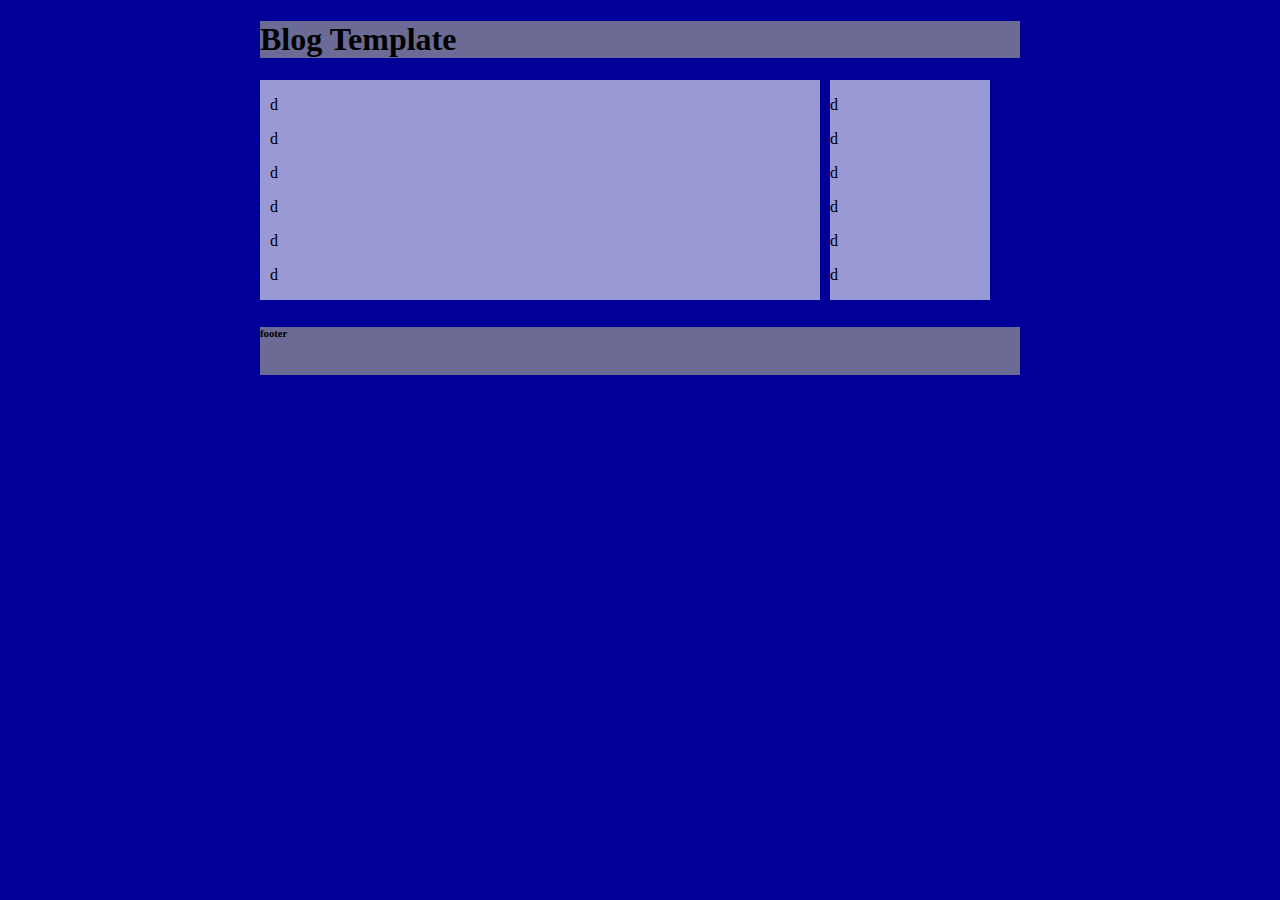
==== blog-template.html @ 1c99d7cd "Week 1 Projects" ====
<!DOCTYPE html>
<html>
	<div id="wrapper">
		<head>
				<title>Blog Template</title>
			<link rel="stylesheet" type="text/css" href="stylesheets/blog-template.css">
		</head>
		<div id="header">
			<h1>Blog Template</h1>
		</div>
		<div id="main">
			<body>
				<p>d</p>
				<p>d</p>
				<p>d</p>
				<p>d</p>
				<p>d</p>
				<p>d</p>
			</body>
		</div>
		<div id="sidebar">
			<p>d</p>
			<p>d</p>
			<p>d</p>
			<p>d</p>
			<p>d</p>
			<p>d</p>
		</div>
		<div id="space"></div>
		<div id="footer">
			<h6>footer</h6>
		</div>
	</div>
</html>
---- stylesheets/blog-template.css ----
body {
  margin: 0;
  padding: 0;
  background: #000099
}

#wrapper {
	width: 760px;
	margin-right: auto;
	margin-left: auto;
	background: #000099;
}

#header {
	margin-right: auto;
	margin-left: auto;
	background: #6B6B96;
}

#sidebar {
	float: left; 
	margin-left: 10px; 
	width: 160px; 
	display: inline;
	background: #9999D6;
}

#main {
   float: left;
   width: 550px;
   padding-left: 10px;
   background: #9999D6;
}

#space {
	height: 50px;
	clear: both;
	background: #000099;
}

#footer {
	clear: both;
    position: relative;
    bottom: 0;
    height: 3em;
    margin-top: -3em;
	background: #6B6B96;

}
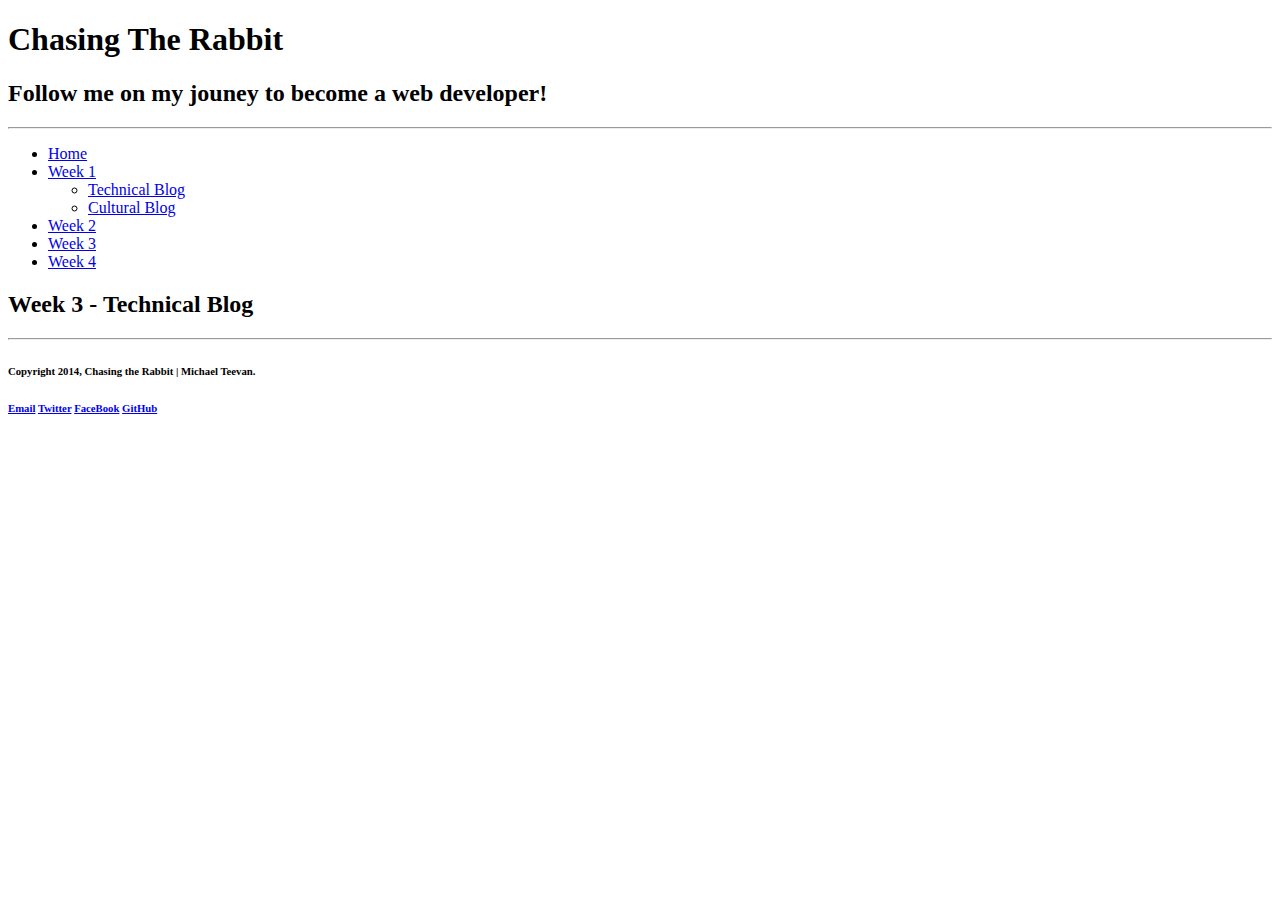
==== commit a94bd21a: "updates to UI and links" ====
--- a/blog-template.html
+++ b/blog-template.html
@@ -1,34 +1,65 @@
 <!DOCTYPE html>
-<html>
+<html lang="en-US">
 	<div id="wrapper">
 		<head>
-				<title>Blog Template</title>
-			<link rel="stylesheet" type="text/css" href="stylesheets/blog-template.css">
+			<title>Chasing The Rabbit</title>
+			<link rel="stylesheet" type="text/css" href="index.css">
 		</head>
-		<div id="header">
-			<h1>Blog Template</h1>
-		</div>
-		<div id="main">
-			<body>
-				<p>d</p>
-				<p>d</p>
-				<p>d</p>
-				<p>d</p>
-				<p>d</p>
-				<p>d</p>
-			</body>
-		</div>
-		<div id="sidebar">
-			<p>d</p>
-			<p>d</p>
-			<p>d</p>
-			<p>d</p>
-			<p>d</p>
-			<p>d</p>
-		</div>
-		<div id="space"></div>
-		<div id="footer">
-			<h6>footer</h6>
-		</div>
+
+		<header>
+			<h1>Chasing The Rabbit</h1>
+			<h2>Follow me on my jouney to become a web developer!</h2>
+				<nav>
+					<hr/>
+					<ul>
+						<li><a href="#">Home</a></li>
+						<li>
+							<a href="w1">Week 1</a>
+							<ul>
+								<li><a href="#">Technical Blog</a></li>
+								<li><a href="#">Cultural Blog</a></li>
+							</ul>
+						</li>
+						<li>
+							<a href="w2">Week 2</a>
+							<ul>
+							</ul>
+						</li>
+						<li>
+							<a href="w3">Week 3</a>
+							<ul>
+							</ul>
+						</li>
+						<li>
+							<a href="w4">Week 4</a>
+							<ul>
+							</ul>
+						</li>
+					</ul>
+				</nav>
+		</header>
+
+		<body>
+			<div id="main">
+				<h2>Week 3 - Technical Blog</h2>
+				<hr/>
+				<h3></h3>
+				
+				<p></p>
+			</div>
+
+		</body>
+
+	
+
+		<footer>
+			<h6>Copyright 2014, Chasing the Rabbit | Michael Teevan.</h6>
+			<h6>
+				<a href="mailto:michael.teevan@gmail.com">Email</a>
+				<a href="https://twitter.com/MichaelTeevan">Twitter</a>
+				<a href="https://www.facebook.com/michael.teevan">FaceBook</a>
+				<a href="https://github.com/mike6838">GitHub</a>
+			</h6>
+		</footer>
 	</div>
-</html>+</html>
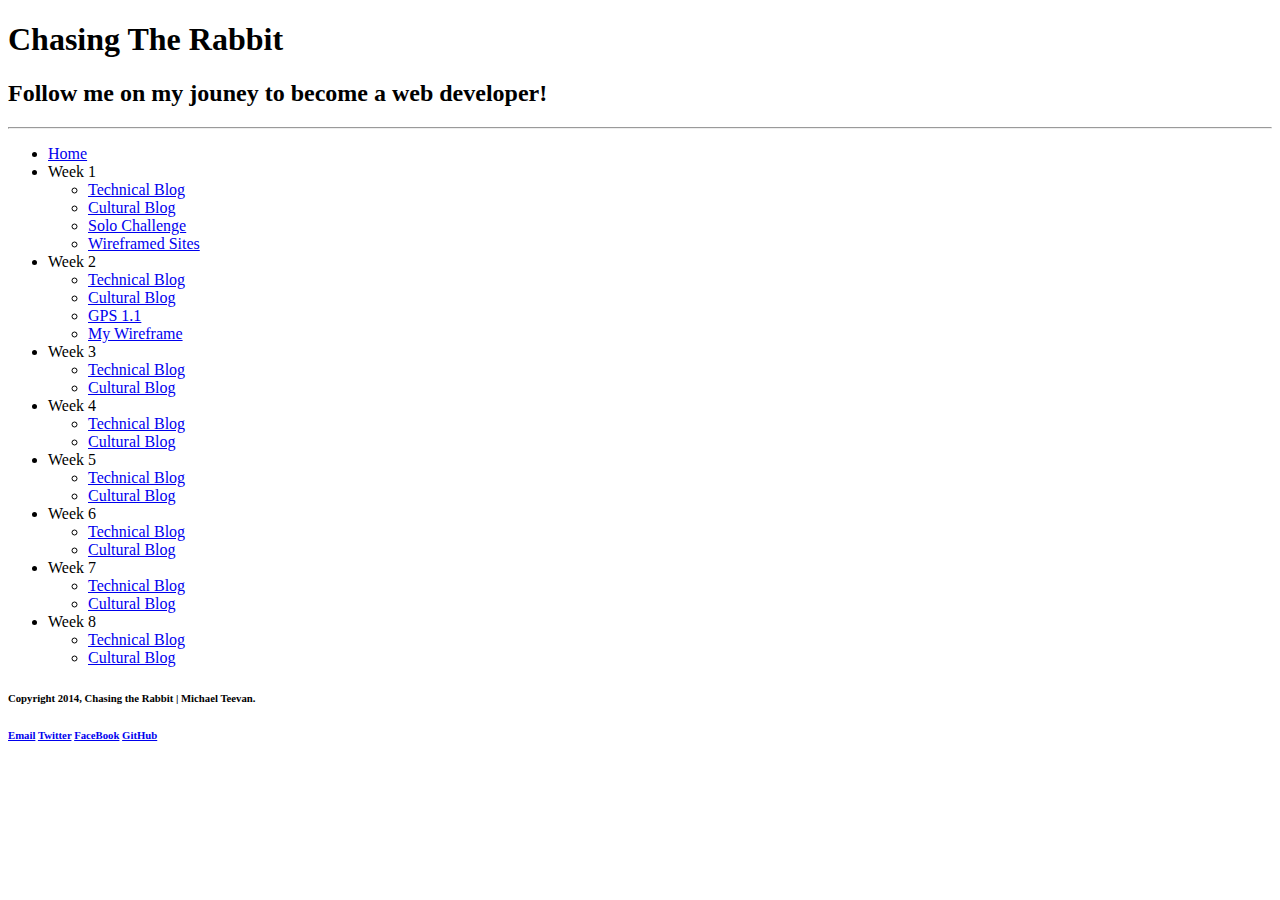
==== commit 0c5b9c97: "update to blog template" ====
--- a/blog-template.html
+++ b/blog-template.html
@@ -1,9 +1,9 @@
 <!DOCTYPE html>
 <html lang="en-US">
-	<div id="wrapper">
+	<div>
 		<head>
 			<title>Chasing The Rabbit</title>
-			<link rel="stylesheet" type="text/css" href="index.css">
+			<link rel="stylesheet" type="text/css" href="unit1_projects/stylesheets/index_new.css">
 		</head>
 
 		<header>
@@ -12,39 +12,84 @@
 				<nav>
 					<hr/>
 					<ul>
-						<li><a href="#">Home</a></li>
+						<li><a href="http://mike6838.github.io/">Home</a></li>
 						<li>
-							<a href="w1">Week 1</a>
+							<a>Week 1</a>
 							<ul>
-								<li><a href="#">Technical Blog</a></li>
-								<li><a href="#">Cultural Blog</a></li>
+								<li><a href="http://mike6838.github.io/blog-posts/week1_technical.html">Technical Blog</a></li>
+								<li><a href="http://mike6838.github.io/blog-posts/week1_cultural.html">Cultural Blog</a></li>
+								<li><a href="http://mike6838.github.io/unit1_projects/dbc2.html">Solo Challenge</a></li>
+								<li><a href="http://mike6838.github.io/unit1_projects/wireframe_sites.html">Wireframed Sites</a></li>
 							</ul>
 						</li>
 						<li>
-							<a href="w2">Week 2</a>
+							<a>Week 2</a>
 							<ul>
+								<li><a href="http://mike6838.github.io/blog-posts/week2_technical.html">Technical Blog</a></li>
+								<li><a href="http://mike6838.github.io/blog-posts/week2_cultural.html">Cultural Blog</a></li>
+								<li><a href="http://mike6838.github.io/unit1_projects/GPS1.1/gps1.1.html">GPS 1.1</a></li>
+								<li><a href="http://mike6838.github.io/unit1_projects/my_wireframe.html">My Wireframe</a></li>
 							</ul>
 						</li>
 						<li>
-							<a href="w3">Week 3</a>
+							<a>Week 3</a>
 							<ul>
+								<li><a href="http://mike6838.github.io/blog-posts/week3_technical.html">Technical Blog</a></li>
+								<li><a href="http://mike6838.github.io/blog-posts/week3_cultural.html">Cultural Blog</a></li>
 							</ul>
 						</li>
 						<li>
-							<a href="w4">Week 4</a>
+							<a>Week 4</a>
 							<ul>
+								<li><a href="http://mike6838.github.io/blog-posts/week4_technical.html">Technical Blog</a></li>
+								<li><a href="http://mike6838.github.io/blog-posts/week4_cultural_blog.html">Cultural Blog</a></li>
 							</ul>
 						</li>
+						<li>
+							<a>Week 5</a>
+							<ul>
+								<li><a href="http://mike6838.github.io/blog-posts/week5_technical.html">Technical Blog</a></li>
+								<li><a href="http://mike6838.github.io/blog-posts/week5_cultural.html">Cultural Blog</a></li>
+							</ul>
+						</li>
+						 <li>
+							<a>Week 6</a>
+							<ul>
+								<li><a href="http://mike6838.github.io/blog-posts/week6_technical.html">Technical Blog</a></li>
+								<li><a href="http://mike6838.github.io/blog-posts/week6_cultural_blog.html">Cultural Blog</a></li>
+							</ul>
+						</li>
+						<li>
+							<a>Week 7</a>
+							<ul>
+								<li><a href="http://mike6838.github.io/blog-posts/week7_technical.html">Technical Blog</a></li>
+								<li><a href="http://mike6838.github.io/blog-posts/week7_cultural.html">Cultural Blog</a></li>
+							</ul>
+						</li>
+						<li>
+							<a>Week 8</a>
+							<ul>
+								<li><a href="http://mike6838.github.io/blog-posts/week8_technical.html">Technical Blog</a></li>
+								<li><a href="http://mike6838.github.io/blog-posts/week8_cultural_blog.html">Cultural Blog</a></li>
+							</ul>
+						</li>
+						<!-- <li>
+							<a>Week 9</a>
+							<ul>
+								<li><a href="http://mike6838.github.io/blog-posts/week_technical.html">Technical Blog</a></li>
+								<li><a href="http://mike6838.github.io/blog-posts/week_cultural_blog.html">Cultural Blog</a></li>
+							</ul>
+						</li> -->
 					</ul>
 				</nav>
 		</header>
 
 		<body>
+			<div id="title">
+				<h2></h2>
+			</div>
 			<div id="main">
-				<h2>Week 3 - Technical Blog</h2>
-				<hr/>
 				<h3></h3>
-				
 				<p></p>
 			</div>
 
